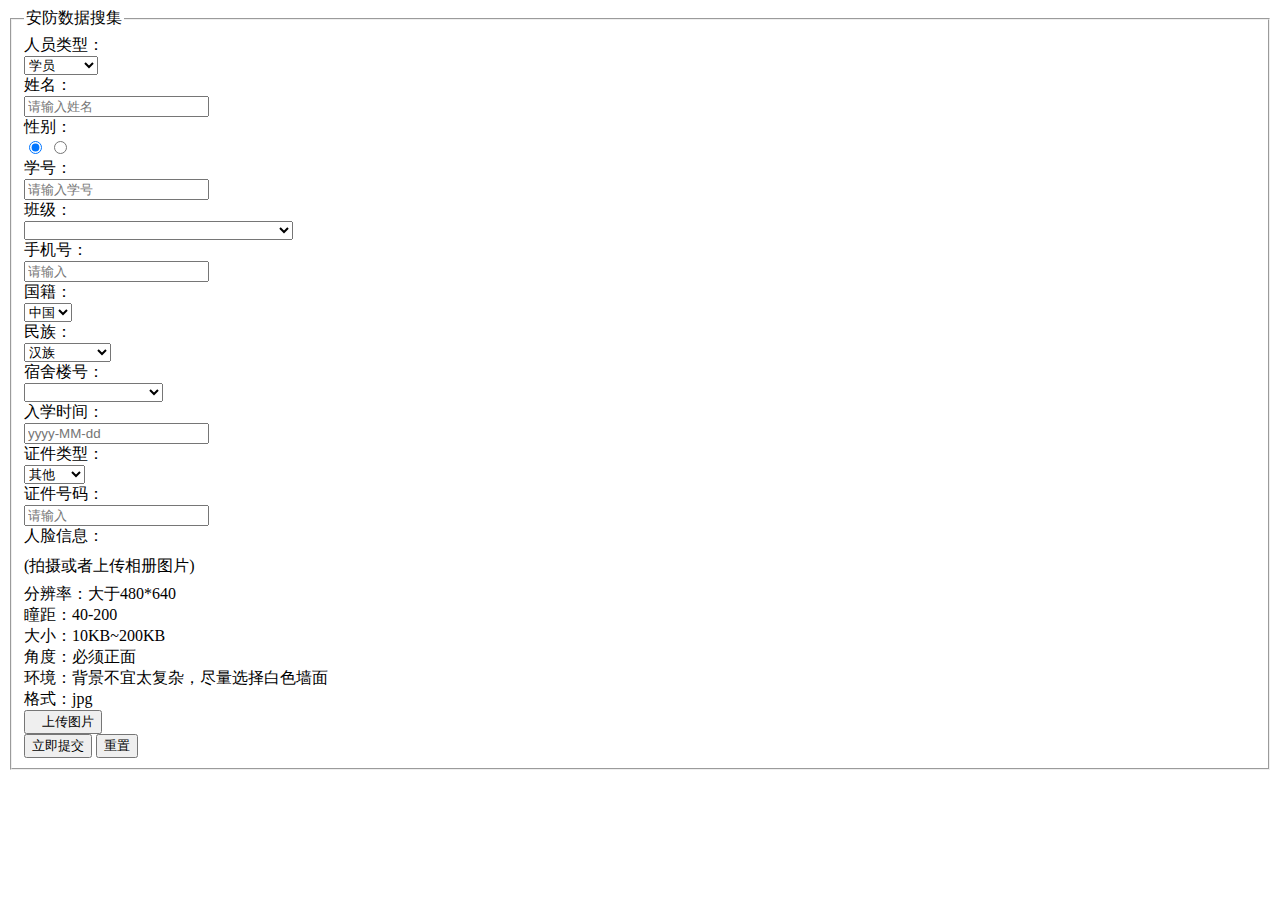
==== src/main/resources/templates/collect.html @ 5ad9f903 "collect function" ====
<!DOCTYPE html>
<html lang="en" xmlns:th="http://www.thymeleaf.org">
<head>
    <meta charset="UTF-8">
    <meta name="renderer" content="webkit">
    <meta http-equiv="X-UA-Compatible" content="IE=edge,chrome=1">
    <meta name="viewport" content="width=device-width,initial-scale=1.0,minimum-scale=1.0,maximum-scale=1.0,user-scalable=no" />
    <title>安防数据搜集</title>
    <link rel="shortcut icon" type="image/x-icon"/>
    <script th:src="@{/mobile/layer.js}"></script>
    <link rel="stylesheet" th:href="@{/mobile/need/layer.css}">
    <link rel="stylesheet" th:href="@{/lib/layui/css/layui.css}">
</head>

<body>
<div class="collect-main">
    <fieldset class="layui-elem-field-front">
        <legend>安防数据搜集</legend>
        <form class="layui-form" action="">
        <div class="layui-form-item">
            <label class="layui-form-label">人员类型：</label>
            <div class="layui-input-block">
                <select name="personType" id="personType" lay-filter="personType">
                    <option value="1">教工</option>
                    <option value="2" selected="">学员</option>
                    <option value="3">流动人员</option>
                    <option value="4">其他人员</option>
                </select>
            </div>
        </div>
        <div class="layui-form-item">
            <label class="layui-form-label">姓名：</label>
            <div class="layui-input-block">
                <input type="text" name="username" lay-verify="username" autocomplete="off" placeholder="请输入姓名" class="layui-input">
            </div>
        </div>
        <div class="layui-form-item">
            <label class="layui-form-label">性别：</label>
            <div class="layui-input-block">
                <input type="radio" name="gender" value="1" title="男" checked="">
                <input type="radio" name="gender" value="2" title="女">
            </div>
        </div>
        <div class="layui-form-item" id="student_no">
            <label class="layui-form-label">学号：</label>
            <div class="layui-input-block">
                <input type="text" name="sno" lay-verify="sno" autocomplete="off" placeholder="请输入学号" class="layui-input">
            </div>
        </div>
        <div class="layui-form-item" id="student_class">
            <label class="layui-form-label">班级：</label>
            <div class="layui-input-block">
                <select name="class" lay-verify="required" lay-search="">
                    <option value=""></option>
                    <option value="民航运输2011101">民航运输 2011101</option>
                    <option value="民航运输2011102">民航运输 2011102</option>
                    <option value="民航运输2011103">民航运输 2011103</option>
                    <option value="民航运输2011104">民航运输 2011104</option>
                    <option value="民航运输2011105">民航运输 2011105</option>
                    <option value="民航运输2011106">民航运输 2011106</option>
                    <option value="民航运输2011107">民航运输 2011107</option>
                    <option value="民航运输2011108">民航运输 2011108</option>
                    <option value="民航运输2011109">民航运输 2011109</option>
                    <option value="航空物流2012101">航空物流 2012101</option>
                    <option value="航空物流2012102">航空物流 2012102</option>
                    <option value="民航运输民航电子商务2013101">民航运输(民航电子商务)2013101</option>
                    <option value="民航运输民航电子商务2013102">民航运输(民航电子商务)2013102</option>
                    <option value="空中乘务2021101">空中乘务 2021101</option>
                    <option value="空中乘务2021102">空中乘务 2021102</option>
                    <option value="空中乘务2021103">空中乘务 2021103</option>
                    <option value="空中乘务2021104">空中乘务 2021104</option>
                    <option value="空中乘务2021105">空中乘务 2021105</option>
                    <option value="空中乘务2021106">空中乘务 2021106</option>
                    <option value="空中乘务2021107">空中乘务 2021107</option>
                    <option value="空中乘务2021108">空中乘务 2021108</option>
                    <option value="空中乘务2021109">空中乘务 2021109</option>
                    <option value="民航空中安全保卫2022101">民航空中安全保卫 2022101</option>
                    <option value="民航空中安全保卫2022102">民航空中安全保卫 2022102</option>
                    <option value="民航空中安全保卫2022103">民航空中安全保卫 2022103</option>
                    <option value="民航空中安全保卫2022104">民航空中安全保卫 2022104</option>
                    <option value="民航空中安全保卫2022105">民航空中安全保卫 2022105</option>
                    <option value="民航安全技术管理2031101">民航安全技术管理 2031101</option>
                    <option value="民航安全技术管理2031102">民航安全技术管理 2031102</option>
                    <option value="民航安全技术管理2031103">民航安全技术管理 2031103</option>
                    <option value="民航安全技术管理2031104">民航安全技术管理 2031104</option>
                    <option value="民航运输航空旅游服务2032101">民航运输(航空旅游服务) 2032101</option>
                    <option value="民航运输航空旅游服务2032101">民航运输(航空旅游服务) 2032101</option>
                    <option value="民航运输航空旅游服务2032102">民航运输(航空旅游服务) 2032102</option>
                    <option value="民航运输航空旅游服务2032102">民航运输(航空旅游服务) 2032102</option>
                    <option value="民航运输航空旅游服务2032103">民航运输(航空旅游服务) 2032103</option>
                    <option value="民航运输航空旅游服务2032103">民航运输(航空旅游服务) 2032103</option>
                    <option value="民航运输航空旅游服务2032104">民航运输(航空旅游服务) 2032104</option>
                    <option value="民航运输航空旅游服务2032104">民航运输(航空旅游服务) 2032104</option>
                    <option value="机场运行民航机场气象观测2033101">机场运行(民航机场气象观测) 2033101</option>
                    <option value="机场运行民航机场气象观测2033102">机场运行(民航机场气象观测) 2033102</option>
                    <option value="机场运行航空港管理2034101">机场运行(航空港管理) 2034101</option>
                    <option value="机场运行航空港管理2034102">机场运行(航空港管理) 2034102</option>
                    <option value="机场运行航空港管理2034103">机场运行(航空港管理) 2034103</option>
                    <option value="机场运行航空港管理2034104">机场运行(航空港管理) 2034104</option>
                    <option value="飞机机电设备维修2041101">飞机机电设备维修 2041101</option>
                    <option value="飞机机电设备维修2041102">飞机机电设备维修 2041102</option>
                    <option value="飞机机电设备维修2041103">飞机机电设备维修 2041103</option>
                    <option value="飞机机电设备维修2041104">飞机机电设备维修 2041104</option>
                    <option value="飞机机电设备维修中外合作办学2041301">飞机机电设备维修(中外合作办学) 2041301</option>
                    <option value="飞机机电设备维修中外合作办学2041302">飞机机电设备维修(中外合作办学) 2041302</option>
                    <option value="飞机机电设备维修中外合作办学2041303">飞机机电设备维修(中外合作办学) 2041303</option>
                    <option value="通用航空器维修直升机维修2042101">通用航空器维修(直升机维修) 2042101</option>
                    <option value="通用航空器维修直升机维修2042102">通用航空器维修(直升机维修) 2042102</option>
                    <option value="飞机结构修理2043101">飞机结构修理 2043101</option>
                    <option value="飞机结构修理2043102">飞机结构修理 2043102</option>
                    <option value="航空地面设备维修2044101">航空地面设备维修 2044101</option>
                    <option value="航空地面设备维修2044102">航空地面设备维修 2044102</option>
                    <option value="飞机电子设备维修2045101">飞机电子设备维修 2045101</option>
                    <option value="飞机电子设备维修2045102">飞机电子设备维修 2045102</option>
                    <option value="飞行器制造技术2051101">飞行器制造技术 2051101</option>
                    <option value="飞行器制造技术2051102">飞行器制造技术 2051102</option>
                    <option value="飞行器制造技术2051103">飞行器制造技术 2051103</option>
                    <option value="飞行器制造技术2051104">飞行器制造技术 2051104</option>
                    <option value="飞行器制造技术通航飞机制造2052101">飞行器制造技术(通航飞机制造) 2052101</option>
                    <option value="机场运行航空器机坪管制2053101">机场运行(航空器机坪管制) 2053101</option>
                    <option value="民航运输中高职贯通2011201">民航运输(中高职贯通) 2011201</option>
                    <option value="民航运输中高职贯通2011202">民航运输(中高职贯通) 2011202</option>
                    <option value="民航运输中高职贯通2011203">民航运输(中高职贯通) 2011203</option>
                    <option value="航空物流中高职贯通2012201">航空物流(中高职贯通) 2012201</option>
                    <option value="航空物流中高职贯通2012202">航空物流(中高职贯通) 2012202</option>
                    <option value="航空物流中高职贯通2012203">航空物流(中高职贯通) 2012203</option>
                    <option value="空中乘务中高职贯通2021201">空中乘务(中高职贯通) 2021201</option>
                    <option value="空中乘务中高职贯通2021202">空中乘务(中高职贯通) 2021202</option>
                    <option value="空中乘务中高职贯通2021203">空中乘务(中高职贯通) 2021203</option>
                    <option value="民航安全技术管理中高职贯通2031201">民航安全技术管理(中高职贯通) 2031201</option>
                    <option value="民航安全技术管理中高职贯通2031202">民航安全技术管理(中高职贯通) 2031202</option>
                    <option value="飞机机电设备维修中高职贯通2041201">飞机机电设备维修(中高职贯通) 2041201</option>
                    <option value="飞机机电设备维修中高职贯通2041202">飞机机电设备维修(中高职贯通) 2041202</option>
                    <option value="航空地面设备维修中高职贯通2044201">航空地面设备维修(中高职贯通) 2044201</option>
                    <option value="飞机电子设备维修中高职贯通2045201">飞机电子设备维修(中高职贯通) 2045201</option>
                </select>
            </div>
        </div>
        <div class="layui-form-item" id="dept" style="display:none">
            <label class="layui-form-label">部门：</label>
            <div class="layui-input-block">
                <select name="department" lay-verify="required" lay-search="">
                    <option value=""></option>
                    <option value="109">基础部</option>
                    <option value="128">图文信息中心</option>
                    <option value="111">上海外航服务公司</option>
                    <option value="106100">启武服务公司</option>
                    <option value="117">上海智尊影视</option>
                    <option value="112">飞航工贸有限公司</option>
                    <option value="114">西岸集团</option>
                    <option value="122104">上海真光旅行社</option>
                    <option value="108">民航工程系</option>
                    <option value="120">人事处</option>
                    <option value="121">党委办公室</option>
                    <option value="126">航空维修系</option>
                    <option value="122106">东吴物业</option>
                    <option value="122103">上房物业</option>
                    <option value="122102">沪杰保安公司</option>
                    <option value="122109">华龙物业</option>
                    <option value="100">校领导</option>
                    <option value="125">空港管理系</option>
                    <option value="103">计划财务处</option>
                    <option value="104">市场部</option>
                    <option value="106">学生工作处</option>
                    <option value="107">民航经济管理系</option>
                    <option value="122">后勤保卫处</option>
                    <option value="116">万里安飞行服务公司</option>
                    <option value="123100">福络特保安</option>
                    <option value="122105">生活园区管理处</option>
                    <option value="105">教务处</option>
                    <option value="110">总务处</option>
                    <option value="127">航空制造系</option>
                    <option value="122107">景安消防</option>
                    <option value="101">党群工作部</option>
                    <option value="102">办公室</option>
                    <option value="122100">上海为强物业管理有限公司</option>
                    <option value="115">继续教育部</option>
                    <option value="118">中航物业</option>
                    <option value="119">春秋教育培训中心</option>
                    <option value="122108">心意科技</option>
                    <option value="123">航空乘务系</option>
                    <option value="124">航空运输系</option>
                    <option value="113">工程建设监理公司</option>
                </select>
            </div>
        </div>
        <div class="layui-form-item">
            <label class="layui-form-label">手机号：</label>
            <div class="layui-input-block">
                <input type="text" name="mobile" placeholder="请输入" autocomplete="off" class="layui-input">
            </div>
        </div>
        <div class="layui-form-item">
            <label class="layui-form-label">国籍：</label>
            <div class="layui-input-block">
                <select name="personType" lay-filter="aihao">
                    <option value="CN" selected="">中国</option>
                    <option value="FN">外国</option>
                </select>
            </div>
        </div>
        <div class="layui-form-item">
            <label class="layui-form-label">民族：</label>
            <div class="layui-input-block">
                <select name="ethnic" lay-filter="aihao">
                    <option value="1" selected="">汉族</option>
                    <option value="2">蒙古族</option>
                    <option value="3">回族</option>
                    <option value="4">藏族</option>
                    <option value="5">维吾尔族</option>
                    <option value="6">苗族</option>
                    <option value="7">彝族</option>
                    <option value="8">壮族</option>
                    <option value="9">布依族</option>
                    <option value="10">朝鲜族</option>
                    <option value="11">满族</option>
                    <option value="12">侗族</option>
                    <option value="13">瑶族</option>
                    <option value="14">白族</option>
                    <option value="15">土家族</option>
                    <option value="16">哈尼族</option>
                    <option value="17">哈萨克族</option>
                    <option value="18">傣族</option>
                    <option value="19">黎族</option>
                    <option value="20">傈僳族</option>
                    <option value="21">佤族</option>
                    <option value="22">畲族</option>
                    <option value="23">高山族</option>
                    <option value="24">拉祜族</option>
                    <option value="25">水族</option>
                    <option value="26">东乡族</option>
                    <option value="27">纳西族</option>
                    <option value="28">景颇族</option>
                    <option value="29">柯尔克孜族</option>
                    <option value="30">土族</option>
                    <option value="31">达斡尔族</option>
                    <option value="32">仫佬族</option>
                    <option value="33">羌族</option>
                    <option value="34">布朗族</option>
                    <option value="35">撒拉族</option>
                    <option value="36">毛难族</option>
                    <option value="37">仡佬族</option>
                    <option value="38">锡伯族</option>
                    <option value="39">阿昌族</option>
                    <option value="40">普米族</option>
                    <option value="41">塔吉克族</option>
                    <option value="42">怒族</option>
                    <option value="43">乌孜别克族</option>
                    <option value="44">俄罗斯族</option>
                    <option value="45">鄂温克族</option>
                    <option value="46">崩龙族</option>
                    <option value="47">保安族</option>
                    <option value="48">裕固族</option>
                    <option value="49">京族</option>
                    <option value="50">塔塔尔族</option>
                    <option value="51">独龙族</option>
                    <option value="52">鄂伦春族</option>
                    <option value="53">赫哲族</option>
                    <option value="54">门巴族</option>
                    <option value="55">珞巴族</option>
                    <option value="56">基诺族</option>
                    <option value="97">其他</option>
                </select>
            </div>
        </div>
        <div class="layui-form-item">
            <label class="layui-form-label">宿舍楼号：</label>
            <div class="layui-input-block">
                <select name="ethnic" lay-filter="aihao">
                    <option value=""></option>
                    <option value="PD1-38">浦东1号宿舍(38幢)</option>
                    <option value="PD1-38">浦东1号宿舍(38幢)</option>
                    <option value="PD2-37">浦东2号宿舍(37幢)</option>
                    <option value="PD3-36">浦东3号宿舍(36幢)</option>
                    <option value="PD3-36">浦东3号宿舍(36幢)</option>
                    <option value="PD4-35">浦东4号宿舍(35幢)</option>
                    <option value="PD5-34">浦东5号宿舍(34幢)</option>
                    <option value="PD5-34">浦东5号宿舍(34幢)</option>
                    <option value="PD6-33">浦东6号宿舍(33幢)</option>
                    <option value="PD7-32">浦东7号宿舍(32幢)</option>
                    <option value="PD7-32">浦东7号宿舍(32幢)</option>
                    <option value="PD8-31">浦东8号宿舍(31幢)</option>
                    <option value="PD9-30">浦东9号宿舍(30幢)</option>
                    <option value="PD9-30">浦东9号宿舍(30幢)</option>
                    <option value="PD10-29">浦东10号宿舍(29幢)</option>
                    <option value="PD11-27">浦东11号宿舍(27幢)</option>
                    <option value="PD11-27">浦东11号宿舍(27幢)</option>
                    <option value="PD12-26">浦东12号宿舍(26幢)</option>
                    <option value="PD12-26">浦东12号宿舍(26幢)</option>
                    <option value="PD13-25">浦东13号宿舍(25幢)</option>
                    <option value="PD13-25">浦东13号宿舍(25幢)</option>
                    <option value="PD14-24">浦东14号宿舍(24幢)</option>
                    <option value="PD14-24">浦东14号宿舍(24幢)</option>
                    <option value="PD15-23">浦东15号宿舍(23幢)</option>
                </select>
            </div>
        </div>
        <div class="layui-form-item">
            <label class="layui-form-label">入学时间：</label>
            <div class="layui-input-block">
                <input type="text" name="start_date" id="start_date" lay-verify="date" placeholder="yyyy-MM-dd" autocomplete="off" class="layui-input">
            </div>
        </div>
        <div class="layui-form-item">
            <label class="layui-form-label">证件类型：</label>
            <div class="layui-input-block">
                <select name="id_type" lay-filter="idType">
                    <option value="111" selected="">身份证</option>
                    <option value="414" selected="">护照</option>
                    <option value="113" selected="">户口簿</option>
                    <option value="335" selected="">驾驶证</option>
                    <option value="131" selected="">工作证</option>
                    <option value="133" selected="">学生证</option>
                    <option value="114" selected="">军官证</option>
                    <option value="990" selected="">其他</option>
                </select>
            </div>
        </div>
        <div class="layui-form-item">
            <label class="layui-form-label">证件号码：</label>
            <div class="layui-input-block">
                <input type="text" name="idno" placeholder="请输入" autocomplete="off" class="layui-input">
            </div>
        </div>
        <div class="layui-form-item">
            <label class="layui-form-label">人脸信息：</label>
            <div class="layui-input-block" style="line-height: 37px;font-weight: 200">
                (拍摄或者上传相册图片)
            </div>
        </div>
        <div class="layui-form-item">
            <div class="photo-standard">
                分辨率：大于480*640<br/>
                瞳距：40-200<br/>
                大小：10KB~200KB<br/>
                角度：必须正面<br/>
                环境：背景不宜太复杂，尽量选择白色墙面<br/>
                格式：jpg<br/>
            </div>
            <div class="photo-upload">
                <button type="button" class="layui-btn" id="photo">
                    <i class="layui-icon">&#xe67c;</i>上传图片
                </button>
            </div>
        </div>
        <!--<div class="layui-form-item layui-form-text">
          <label class="layui-form-label">编辑器</label>
          <div class="layui-input-block">
            <textarea class="layui-textarea layui-hide" name="content" lay-verify="content" id="LAY_demo_editor"></textarea>
          </div>
        </div>-->
        <div class="collect-buttons">
            <div class="layui-input-block">
                <button type="submit" class="layui-btn" lay-submit="" lay-filter="demo1">立即提交</button>
                <button type="reset" class="layui-btn layui-btn-primary">重置</button>
            </div>
        </div>
    </form>
    </fieldset>
</div>
<script th:src="@{/lib/jquery/jquery.min.js}"></script>
<script th:src="@{/lib/layui/layui.js}"></script>
<script th:src="@{/js/common.js}"></script>
<script>
    layui.use(['form', 'layedit', 'laydate','upload'], function(){
        var form = layui.form
            ,layer = layui.layer
            ,layedit = layui.layedit
            ,laydate = layui.laydate
            ,upload = layui.upload;
        //日期
        laydate.render({
            elem: '#start_date'
        });
        laydate.render({
            elem: '#date1'
        });
        //执行实例
        var uploadInst = upload.render({
            elem: '#photo' //绑定元素
            ,url: '/upload/' //上传接口
            ,done: function(res){
                //上传完毕回调
            }
            ,error: function(){
                //请求异常回调
            }
        });
        //创建一个编辑器
        var editIndex = layedit.build('LAY_demo_editor');

        //自定义验证规则
        form.verify({
            title: function(value){
                if(value.length < 5){
                    return '标题至少得5个字符啊';
                }
            }
            ,pass: [
                /^[\S]{6,12}$/
                ,'密码必须6到12位，且不能出现空格'
            ]
            ,content: function(value){
                layedit.sync(editIndex);
            }
        });

        //监听指定开关
        form.on('switch(switchTest)', function(data){
            layer.msg('开关checked：'+ (this.checked ? 'true' : 'false'), {
                offset: '6px'
            });
            layer.tips('温馨提示：请注意开关状态的文字可以随意定义，而不仅仅是ON|OFF', data.othis)
        });

        //监听提交
        form.on('submit(demo1)', function(data){
            layer.alert(JSON.stringify(data.field), {
                title: '最终的提交信息'
            })
            return false;
        });
        form.on('select(personType)', function(data) {
            var val = data.value;
            if(val === "2"){
                $('#dept').hide();
                $('#student_no').show();
                $('#student_class').show();
            }else{
                $('#dept').show();
                $('#student_no').hide();
                $('#student_class').hide();
            }

        });

        //表单赋值
        layui.$('#LAY-component-form-setval').on('click', function(){
            form.val('example', {
                "username": "贤心" // "name": "value"
                ,"password": "123456"
                ,"interest": 1
                ,"like[write]": true //复选框选中状态
                ,"close": true //开关状态
                ,"sex": "女"
                ,"desc": "我爱 layui"
            });
        });


        //表单取值
        layui.$('#LAY-component-form-getval').on('click', function(){
            var data = form.val('example');
            alert(JSON.stringify(data));
        });

    });
</script>

<script type="text/javascript">

</script>
</body>
</html>
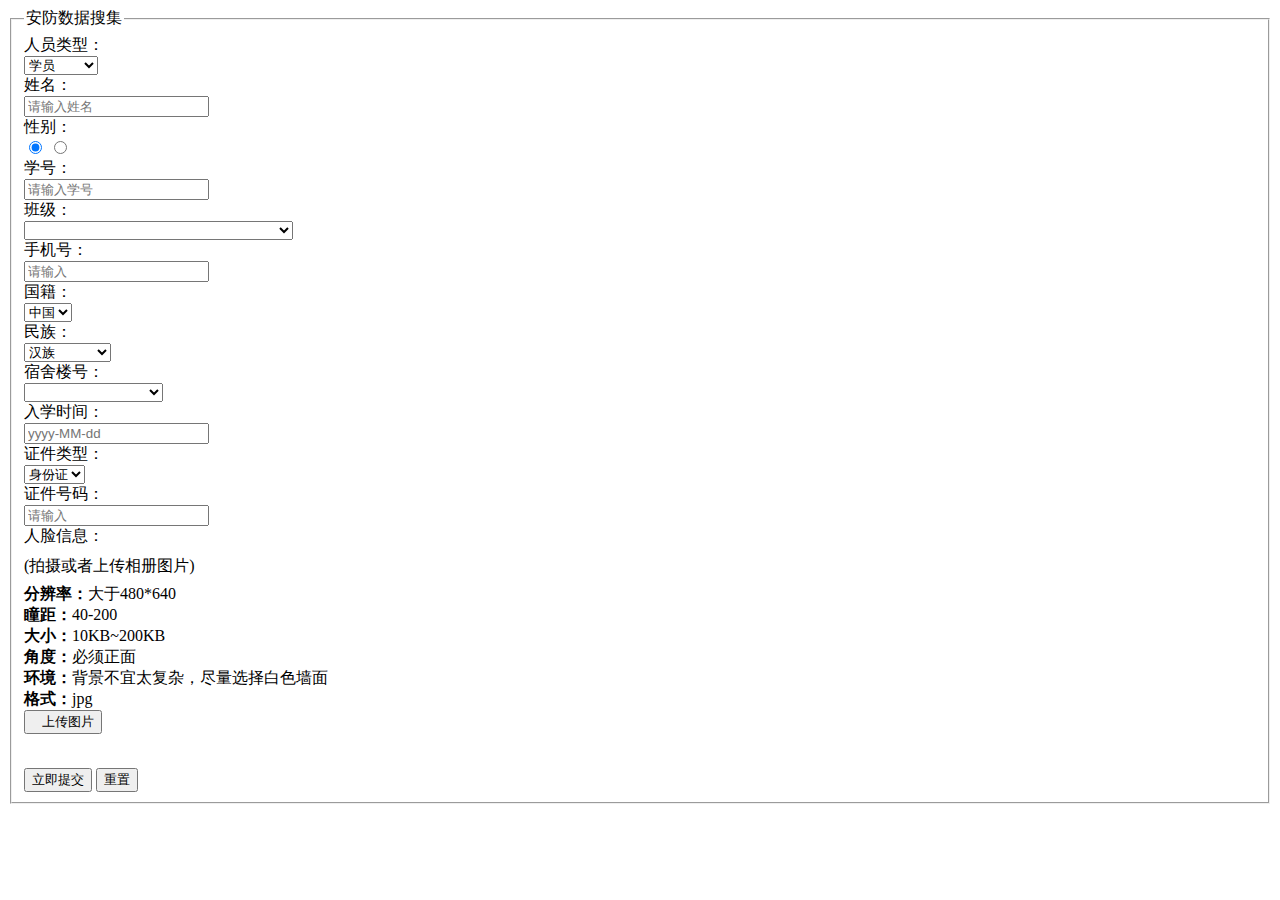
==== commit 4e4eeba4: "milestone:face collection first step is successful!" ====
--- a/src/main/resources/templates/collect.html
+++ b/src/main/resources/templates/collect.html
@@ -16,11 +16,11 @@
 <div class="collect-main">
     <fieldset class="layui-elem-field-front">
         <legend>安防数据搜集</legend>
-        <form class="layui-form" action="">
+        <form class="layui-form">
         <div class="layui-form-item">
             <label class="layui-form-label">人员类型：</label>
             <div class="layui-input-block">
-                <select name="personType" id="personType" lay-filter="personType">
+                <select name="personType" lay-filter="personType" id="personType" lay-verify="required" lay-reqtext="人员类型是必填项">
                     <option value="1">教工</option>
                     <option value="2" selected="">学员</option>
                     <option value="3">流动人员</option>
@@ -31,7 +31,7 @@
         <div class="layui-form-item">
             <label class="layui-form-label">姓名：</label>
             <div class="layui-input-block">
-                <input type="text" name="username" lay-verify="username" autocomplete="off" placeholder="请输入姓名" class="layui-input">
+                <input type="text" name="username" autocomplete="off" placeholder="请输入姓名" lay-verify="required" lay-reqtext="姓名是必填项" class="layui-input">
             </div>
         </div>
         <div class="layui-form-item">
@@ -50,7 +50,7 @@
         <div class="layui-form-item" id="student_class">
             <label class="layui-form-label">班级：</label>
             <div class="layui-input-block">
-                <select name="class" lay-verify="required" lay-search="">
+                <select name="classes" lay-verify="classes" lay-search="">
                     <option value=""></option>
                     <option value="民航运输2011101">民航运输 2011101</option>
                     <option value="民航运输2011102">民航运输 2011102</option>
@@ -139,7 +139,7 @@
         <div class="layui-form-item" id="dept" style="display:none">
             <label class="layui-form-label">部门：</label>
             <div class="layui-input-block">
-                <select name="department" lay-verify="required" lay-search="">
+                <select name="department" lay-verify="department" lay-search="">
                     <option value=""></option>
                     <option value="109">基础部</option>
                     <option value="128">图文信息中心</option>
@@ -193,7 +193,7 @@
         <div class="layui-form-item">
             <label class="layui-form-label">国籍：</label>
             <div class="layui-input-block">
-                <select name="personType" lay-filter="aihao">
+                <select name="country" lay-filter="country">
                     <option value="CN" selected="">中国</option>
                     <option value="FN">外国</option>
                 </select>
@@ -202,7 +202,7 @@
         <div class="layui-form-item">
             <label class="layui-form-label">民族：</label>
             <div class="layui-input-block">
-                <select name="ethnic" lay-filter="aihao">
+                <select name="ethnic" lay-filter="ethnic">
                     <option value="1" selected="">汉族</option>
                     <option value="2">蒙古族</option>
                     <option value="3">回族</option>
@@ -266,7 +266,7 @@
         <div class="layui-form-item">
             <label class="layui-form-label">宿舍楼号：</label>
             <div class="layui-input-block">
-                <select name="ethnic" lay-filter="aihao">
+                <select name="dorm" lay-filter="dorm">
                     <option value=""></option>
                     <option value="PD1-38">浦东1号宿舍(38幢)</option>
                     <option value="PD1-38">浦东1号宿舍(38幢)</option>
@@ -298,28 +298,28 @@
         <div class="layui-form-item">
             <label class="layui-form-label">入学时间：</label>
             <div class="layui-input-block">
-                <input type="text" name="start_date" id="start_date" lay-verify="date" placeholder="yyyy-MM-dd" autocomplete="off" class="layui-input">
+                <input type="text" name="startDate" id="startDate" lay-verify="date" placeholder="yyyy-MM-dd" autocomplete="off" class="layui-input">
             </div>
         </div>
         <div class="layui-form-item">
             <label class="layui-form-label">证件类型：</label>
             <div class="layui-input-block">
-                <select name="id_type" lay-filter="idType">
+                <select name="idType" lay-verify="required" lay-reqtext="证件类型是必填项">
                     <option value="111" selected="">身份证</option>
-                    <option value="414" selected="">护照</option>
-                    <option value="113" selected="">户口簿</option>
-                    <option value="335" selected="">驾驶证</option>
-                    <option value="131" selected="">工作证</option>
-                    <option value="133" selected="">学生证</option>
-                    <option value="114" selected="">军官证</option>
-                    <option value="990" selected="">其他</option>
+                    <option value="414">护照</option>
+                    <option value="113">户口簿</option>
+                    <option value="335">驾驶证</option>
+                    <option value="131">工作证</option>
+                    <option value="133">学生证</option>
+                    <option value="114">军官证</option>
+                    <option value="990">其他</option>
                 </select>
             </div>
         </div>
         <div class="layui-form-item">
             <label class="layui-form-label">证件号码：</label>
             <div class="layui-input-block">
-                <input type="text" name="idno" placeholder="请输入" autocomplete="off" class="layui-input">
+                <input type="text" name="idNo" placeholder="请输入" autocomplete="off" class="layui-input" lay-verify="required" lay-reqtext="证件号码是必填项">
             </div>
         </div>
         <div class="layui-form-item">
@@ -330,28 +330,27 @@
         </div>
         <div class="layui-form-item">
             <div class="photo-standard">
-                分辨率：大于480*640<br/>
-                瞳距：40-200<br/>
-                大小：10KB~200KB<br/>
-                角度：必须正面<br/>
-                环境：背景不宜太复杂，尽量选择白色墙面<br/>
-                格式：jpg<br/>
+                <b>分辨率：</b>大于480*640<br/>
+                <b>瞳距：</b>40-200<br/>
+                <b>大小：</b>10KB~200KB<br/>
+                <b>角度：</b>必须正面<br/>
+                <b>环境：</b>背景不宜太复杂，尽量选择白色墙面<br/>
+                <b>格式：</b>jpg<br/>
             </div>
             <div class="photo-upload">
-                <button type="button" class="layui-btn" id="photo">
+                <button type="button" class="layui-btn" id="file">
                     <i class="layui-icon">&#xe67c;</i>上传图片
                 </button>
-            </div>
-        </div>
-        <!--<div class="layui-form-item layui-form-text">
-          <label class="layui-form-label">编辑器</label>
-          <div class="layui-input-block">
-            <textarea class="layui-textarea layui-hide" name="content" lay-verify="content" id="LAY_demo_editor"></textarea>
-          </div>
-        </div>-->
+                <input type="hidden" name="photo" id="photo" lay-verify="required"  lay-reqtext="符合要求的人脸图片需要上传">
+                <div class="layui-upload-list">
+                    <img class="layui-upload-img" id="demo1">
+                    <p id="demoText"></p>
+                </div>
+            </div>
+        </div>
         <div class="collect-buttons">
             <div class="layui-input-block">
-                <button type="submit" class="layui-btn" lay-submit="" lay-filter="demo1">立即提交</button>
+                <button type="submit" lay-submit lay-filter="sub" class="layui-btn layui-btn-blue">立即提交</button>
                 <button type="reset" class="layui-btn layui-btn-primary">重置</button>
             </div>
         </div>
@@ -370,20 +369,53 @@
             ,upload = layui.upload;
         //日期
         laydate.render({
-            elem: '#start_date'
-        });
-        laydate.render({
-            elem: '#date1'
-        });
-        //执行实例
+            elem: '#startDate'
+        });
+        //普通图片上传
         var uploadInst = upload.render({
-            elem: '#photo' //绑定元素
-            ,url: '/upload/' //上传接口
+            elem: '#file'
+            ,url: '/collect/upload' //改成您自己的上传接口
+            ,size: 2*1024*1024
+            ,before: function(obj){
+                //预读本地文件示例，不支持ie8
+                obj.preview(function(index, file, result){
+                    var name = file["name"];
+                    var index = name.lastIndexOf(".")+1;
+                    var fileType = name.substring(index,name.length);
+                    var acceptFileTypes = /^jpeg|JPG|jpg|JPEG$/i;
+                    if(!acceptFileTypes.test(fileType)){
+                        return layer.msg('不支持该图片格式');
+                    }
+                    // var fileSize = file["size"];
+                    // if(fileSize<10*1024 ||fileSize>200*1024){
+                    //     return layer.msg('图片大小要求在10K到200K之间');
+                    // }
+                    $('#demo1').attr('src', result); //图片链接（base64）、
+                    $('#photo').attr('value',result.split(",")[1]);
+                });
+            }
             ,done: function(res){
-                //上传完毕回调
+                //如果上传失败
+                if(res.code > 0){
+                    return layer.msg('上传失败');
+                }else{
+                    if(!res.data.checkResult){
+                        $('#photo').attr('value','');
+                        return layer.msg('人脸图片审核不通过，请重新按照要求上人脸图片！');
+                    }else{
+                        $('#photo').attr('value',res.photo);
+                        return layer.msg('恭喜您，人脸审核通过，您可以继续提交！');
+                    }
+                }
+                //上传成功
             }
             ,error: function(){
-                //请求异常回调
+                //演示失败状态，并实现重传
+                var demoText = $('#demoText');
+                demoText.html('<span style="color: #FF5722;">上传失败</span> <a class="layui-btn layui-btn-xs demo-reload">重试</a>');
+                demoText.find('.demo-reload').on('click', function(){
+                    uploadInst.upload();
+                });
             }
         });
         //创建一个编辑器
@@ -413,13 +445,17 @@
             layer.tips('温馨提示：请注意开关状态的文字可以随意定义，而不仅仅是ON|OFF', data.othis)
         });
 
-        //监听提交
-        form.on('submit(demo1)', function(data){
-            layer.alert(JSON.stringify(data.field), {
-                title: '最终的提交信息'
-            })
+        //添加表单监听事件,提交采集信息
+        form.on('submit(sub)', function (data) {
+            $.post('/collect/add', data.field, function (result) {
+                handlerResult(result, collectDone);
+            });
+            //防止页面跳转
             return false;
         });
+        function collectDone(data) {
+            layer.msg("采集成功!", {icon: 6});
+        }
         form.on('select(personType)', function(data) {
             var val = data.value;
             if(val === "2"){
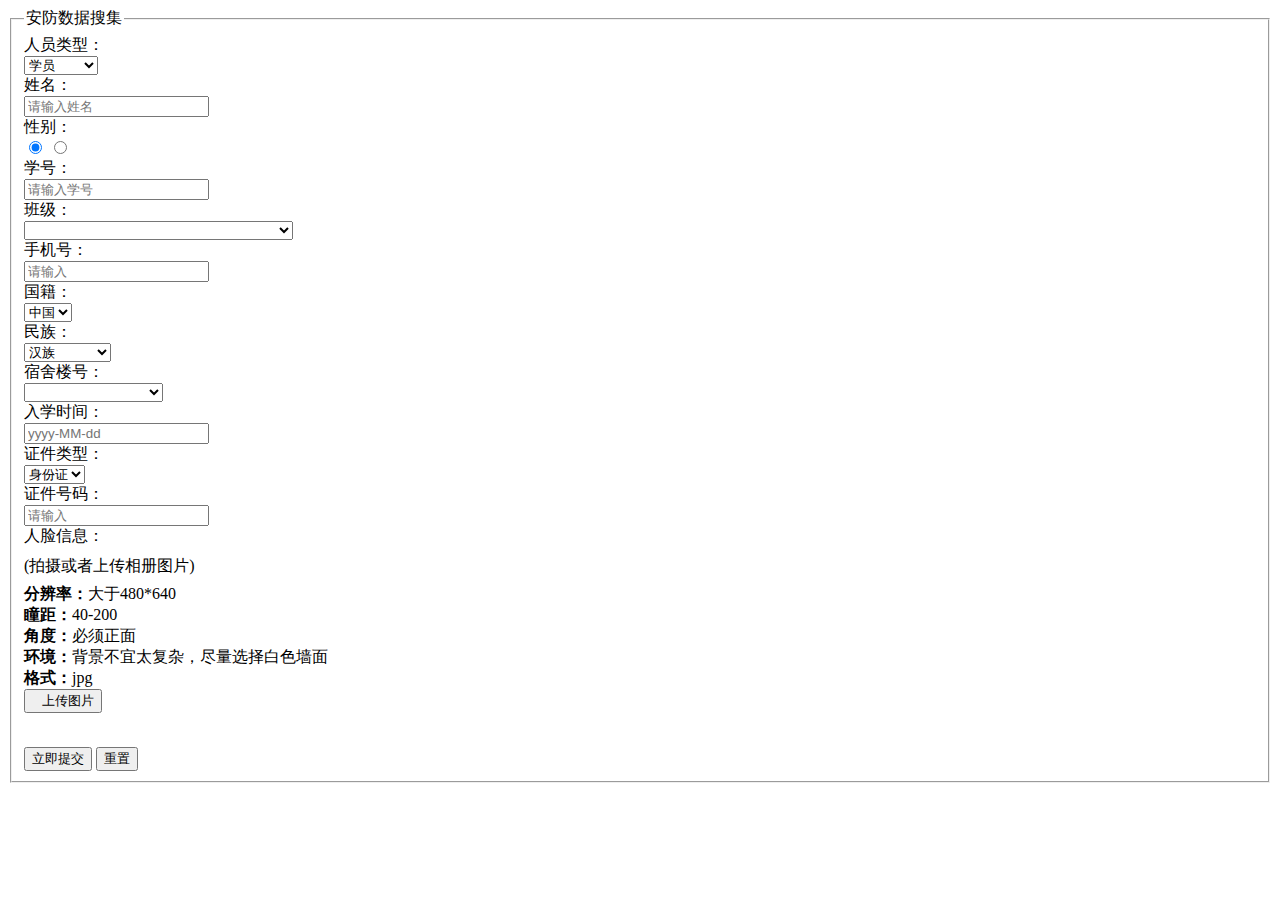
==== commit 7ca647e8: "upload the pudong server" ====
--- a/src/main/resources/templates/collect.html
+++ b/src/main/resources/templates/collect.html
@@ -319,7 +319,7 @@
         <div class="layui-form-item">
             <label class="layui-form-label">证件号码：</label>
             <div class="layui-input-block">
-                <input type="text" name="idNo" placeholder="请输入" autocomplete="off" class="layui-input" lay-verify="required" lay-reqtext="证件号码是必填项">
+                <input type="text" name="idNo" placeholder="请输入" autocomplete="off" class="layui-input" lay-verify="required|identity" lay-reqtext="证件号码是必填项">
             </div>
         </div>
         <div class="layui-form-item">
@@ -332,7 +332,6 @@
             <div class="photo-standard">
                 <b>分辨率：</b>大于480*640<br/>
                 <b>瞳距：</b>40-200<br/>
-                <b>大小：</b>10KB~200KB<br/>
                 <b>角度：</b>必须正面<br/>
                 <b>环境：</b>背景不宜太复杂，尽量选择白色墙面<br/>
                 <b>格式：</b>jpg<br/>
@@ -342,6 +341,7 @@
                     <i class="layui-icon">&#xe67c;</i>上传图片
                 </button>
                 <input type="hidden" name="photo" id="photo" lay-verify="required"  lay-reqtext="符合要求的人脸图片需要上传">
+                <input type="hidden" name="photoScore" id="photoScore">
                 <div class="layui-upload-list">
                     <img class="layui-upload-img" id="demo1">
                     <p id="demoText"></p>
@@ -350,7 +350,7 @@
         </div>
         <div class="collect-buttons">
             <div class="layui-input-block">
-                <button type="submit" lay-submit lay-filter="sub" class="layui-btn layui-btn-blue">立即提交</button>
+                <button type="submit" lay-submit lay-filter="sub" id="sub" class="layui-btn layui-btn-blue">立即提交</button>
                 <button type="reset" class="layui-btn layui-btn-primary">重置</button>
             </div>
         </div>
@@ -361,6 +361,11 @@
 <script th:src="@{/lib/layui/layui.js}"></script>
 <script th:src="@{/js/common.js}"></script>
 <script>
+    var needRefresh = sessionStorage.getItem("need-refresh");
+    if(needRefresh){
+        sessionStorage.removeItem("need-refresh");
+        location.reload();
+    }
     layui.use(['form', 'layedit', 'laydate','upload'], function(){
         var form = layui.form
             ,layer = layui.layer
@@ -386,12 +391,10 @@
                     if(!acceptFileTypes.test(fileType)){
                         return layer.msg('不支持该图片格式');
                     }
-                    // var fileSize = file["size"];
-                    // if(fileSize<10*1024 ||fileSize>200*1024){
-                    //     return layer.msg('图片大小要求在10K到200K之间');
-                    // }
-                    $('#demo1').attr('src', result); //图片链接（base64）、
-                    $('#photo').attr('value',result.split(",")[1]);
+
+                    $('#demo1').attr('src', result); //图片链接（base64）
+                    // $('#photo').attr('value',result.split(",")[1]);
+                    $('#sub').attr('disabled','disabled');
                 });
             }
             ,done: function(res){
@@ -403,7 +406,9 @@
                         $('#photo').attr('value','');
                         return layer.msg('人脸图片审核不通过，请重新按照要求上人脸图片！');
                     }else{
-                        $('#photo').attr('value',res.photo);
+                        $('#photo').attr('value',res.photodata);
+                        $('#photoScore').attr('value',res.data.faceScore);
+                        $('#sub').removeAttr('disabled');
                         return layer.msg('恭喜您，人脸审核通过，您可以继续提交！');
                     }
                 }
@@ -454,7 +459,8 @@
             return false;
         });
         function collectDone(data) {
-            layer.msg("采集成功!", {icon: 6});
+            window.location.href = "/collectSuccess";
+            //layer.msg("采集成功!", {icon: 6});
         }
         form.on('select(personType)', function(data) {
             var val = data.value;
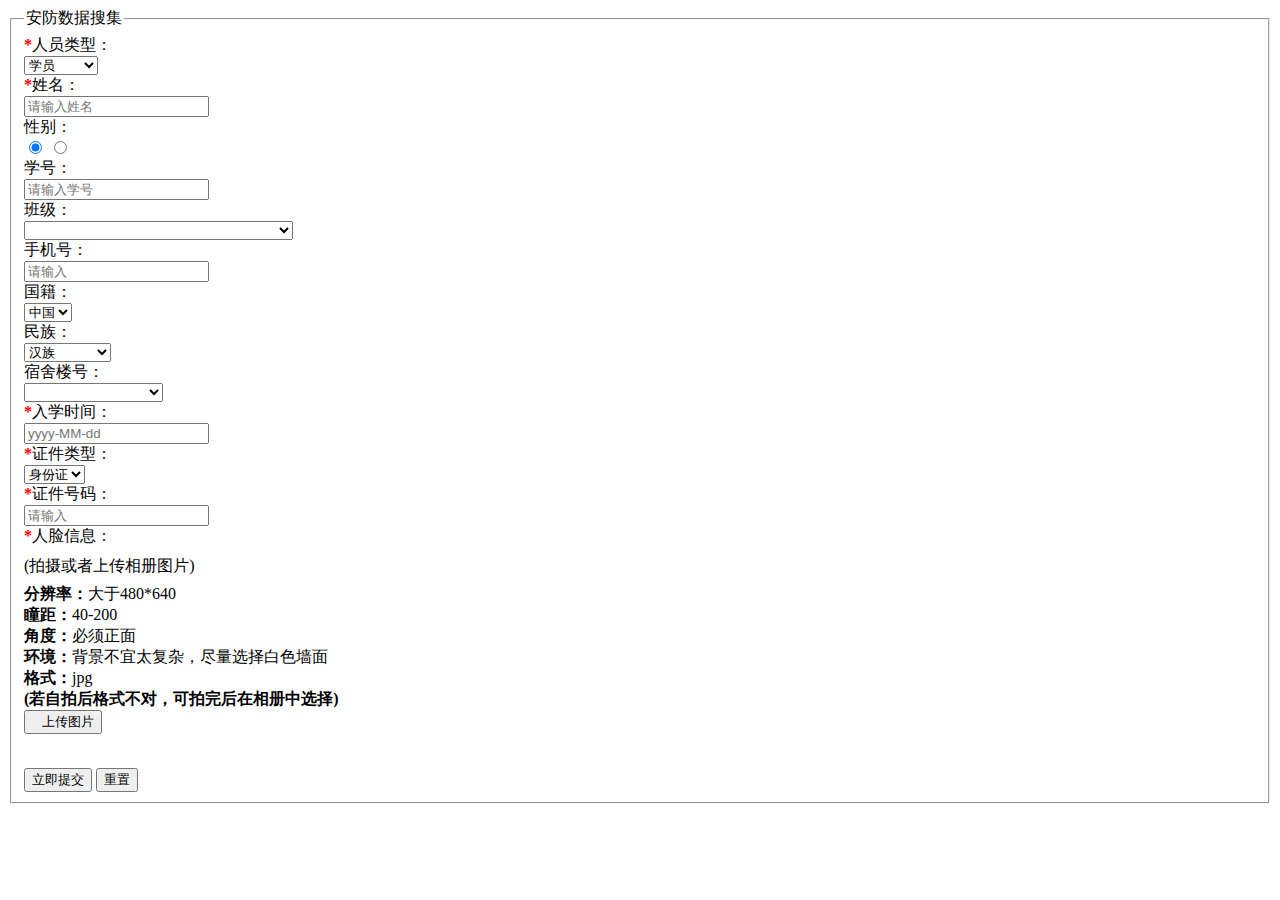
==== commit e59ccf4b: "1.solve the problem of cannot opening the camera when click the upload button. 2.solve the problem t" ====
--- a/src/main/resources/templates/collect.html
+++ b/src/main/resources/templates/collect.html
@@ -1,5 +1,5 @@
 <!DOCTYPE html>
-<html lang="en" xmlns:th="http://www.thymeleaf.org">
+<html lang="en" xmlns:th="http://www.thymeleaf.org" xmlns="http://www.w3.org/1999/html">
 <head>
     <meta charset="UTF-8">
     <meta name="renderer" content="webkit">
@@ -18,7 +18,7 @@
         <legend>安防数据搜集</legend>
         <form class="layui-form">
         <div class="layui-form-item">
-            <label class="layui-form-label">人员类型：</label>
+            <label class="layui-form-label"><span style="color: red;font-weight: bold">*</span>人员类型：</label>
             <div class="layui-input-block">
                 <select name="personType" lay-filter="personType" id="personType" lay-verify="required" lay-reqtext="人员类型是必填项">
                     <option value="1">教工</option>
@@ -29,7 +29,7 @@
             </div>
         </div>
         <div class="layui-form-item">
-            <label class="layui-form-label">姓名：</label>
+            <label class="layui-form-label"><span style="color: red;font-weight: bold">*</span>姓名：</label>
             <div class="layui-input-block">
                 <input type="text" name="username" autocomplete="off" placeholder="请输入姓名" lay-verify="required" lay-reqtext="姓名是必填项" class="layui-input">
             </div>
@@ -296,13 +296,13 @@
             </div>
         </div>
         <div class="layui-form-item">
-            <label class="layui-form-label">入学时间：</label>
+            <label class="layui-form-label"><span style="color: red;font-weight: bold">*</span>入学时间：</label>
             <div class="layui-input-block">
                 <input type="text" name="startDate" id="startDate" lay-verify="date" placeholder="yyyy-MM-dd" autocomplete="off" class="layui-input">
             </div>
         </div>
         <div class="layui-form-item">
-            <label class="layui-form-label">证件类型：</label>
+            <label class="layui-form-label"><span style="color: red;font-weight: bold">*</span>证件类型：</label>
             <div class="layui-input-block">
                 <select name="idType" lay-verify="required" lay-reqtext="证件类型是必填项">
                     <option value="111" selected="">身份证</option>
@@ -317,13 +317,13 @@
             </div>
         </div>
         <div class="layui-form-item">
-            <label class="layui-form-label">证件号码：</label>
+            <label class="layui-form-label"><span style="color: red;font-weight: bold">*</span>证件号码：</label>
             <div class="layui-input-block">
                 <input type="text" name="idNo" placeholder="请输入" autocomplete="off" class="layui-input" lay-verify="required|identity" lay-reqtext="证件号码是必填项">
             </div>
         </div>
         <div class="layui-form-item">
-            <label class="layui-form-label">人脸信息：</label>
+            <label class="layui-form-label"><span style="color: red;font-weight: bold">*</span>人脸信息：</label>
             <div class="layui-input-block" style="line-height: 37px;font-weight: 200">
                 (拍摄或者上传相册图片)
             </div>
@@ -335,6 +335,7 @@
                 <b>角度：</b>必须正面<br/>
                 <b>环境：</b>背景不宜太复杂，尽量选择白色墙面<br/>
                 <b>格式：</b>jpg<br/>
+                <b>(若自拍后格式不对，可拍完后在相册中选择)</b>
             </div>
             <div class="photo-upload">
                 <button type="button" class="layui-btn" id="file">
@@ -381,6 +382,7 @@
             elem: '#file'
             ,url: '/collect/upload' //改成您自己的上传接口
             ,size: 2*1024*1024
+            ,acceptMime: 'image/*'
             ,before: function(obj){
                 //预读本地文件示例，不支持ie8
                 obj.preview(function(index, file, result){
@@ -389,7 +391,7 @@
                     var fileType = name.substring(index,name.length);
                     var acceptFileTypes = /^jpeg|JPG|jpg|JPEG$/i;
                     if(!acceptFileTypes.test(fileType)){
-                        return layer.msg('不支持该图片格式');
+                        return layer.msg('不支持图片格式'+fileType);
                     }
 
                     $('#demo1').attr('src', result); //图片链接（base64）
@@ -400,7 +402,7 @@
             ,done: function(res){
                 //如果上传失败
                 if(res.code > 0){
-                    return layer.msg('上传失败');
+                    return layer.msg('人脸图片不符合要求，上传失败');
                 }else{
                     if(!res.data.checkResult){
                         $('#photo').attr('value','');
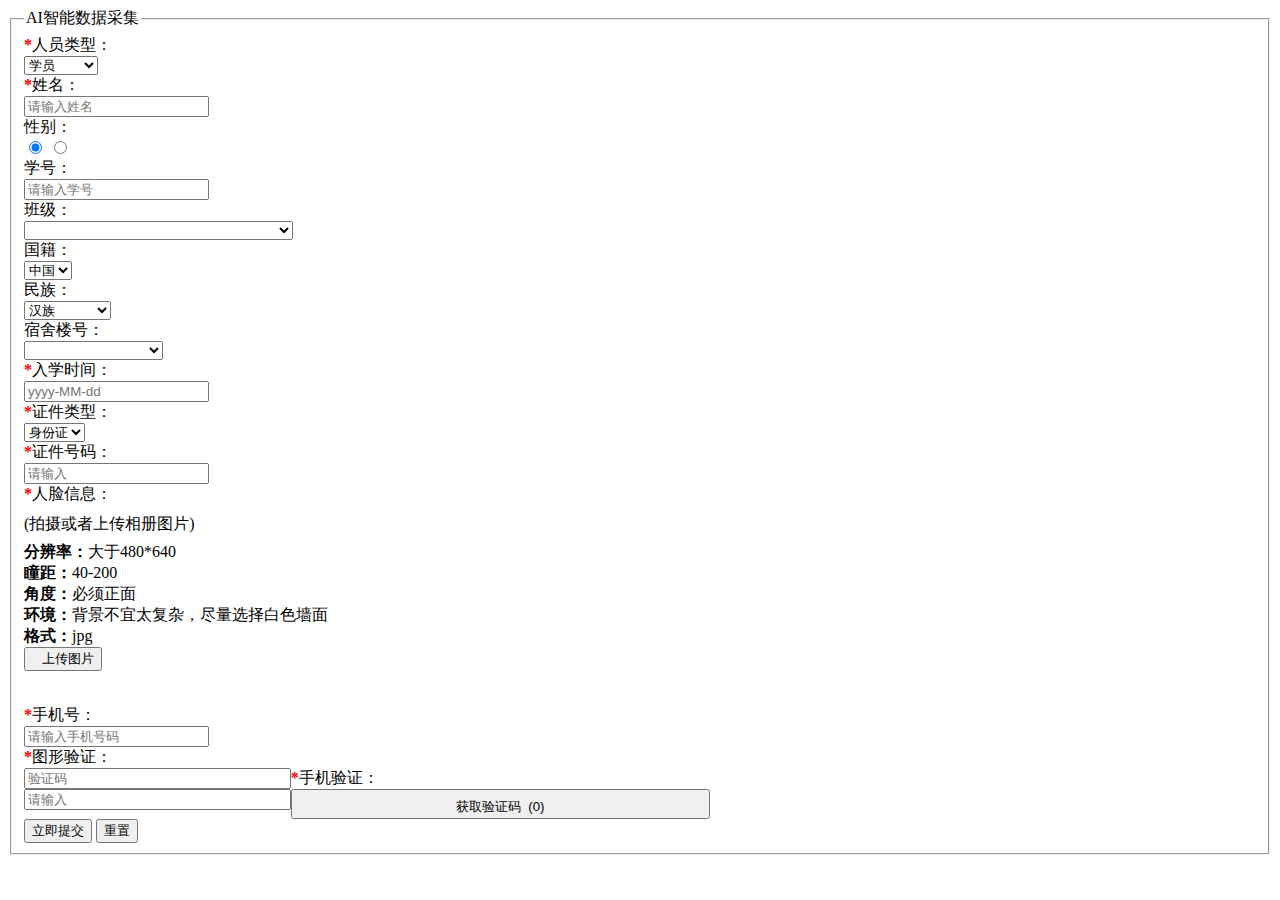
==== commit e6e15d70: "last commit to the master" ====
--- a/src/main/resources/templates/collect.html
+++ b/src/main/resources/templates/collect.html
@@ -15,353 +15,376 @@
 <body>
 <div class="collect-main">
     <fieldset class="layui-elem-field-front">
-        <legend>安防数据搜集</legend>
+        <legend>AI智能数据采集</legend>
         <form class="layui-form">
-        <div class="layui-form-item">
-            <label class="layui-form-label"><span style="color: red;font-weight: bold">*</span>人员类型：</label>
-            <div class="layui-input-block">
-                <select name="personType" lay-filter="personType" id="personType" lay-verify="required" lay-reqtext="人员类型是必填项">
-                    <option value="1">教工</option>
-                    <option value="2" selected="">学员</option>
-                    <option value="3">流动人员</option>
-                    <option value="4">其他人员</option>
-                </select>
-            </div>
-        </div>
-        <div class="layui-form-item">
-            <label class="layui-form-label"><span style="color: red;font-weight: bold">*</span>姓名：</label>
-            <div class="layui-input-block">
-                <input type="text" name="username" autocomplete="off" placeholder="请输入姓名" lay-verify="required" lay-reqtext="姓名是必填项" class="layui-input">
-            </div>
-        </div>
-        <div class="layui-form-item">
-            <label class="layui-form-label">性别：</label>
-            <div class="layui-input-block">
-                <input type="radio" name="gender" value="1" title="男" checked="">
-                <input type="radio" name="gender" value="2" title="女">
-            </div>
-        </div>
-        <div class="layui-form-item" id="student_no">
-            <label class="layui-form-label">学号：</label>
-            <div class="layui-input-block">
-                <input type="text" name="sno" lay-verify="sno" autocomplete="off" placeholder="请输入学号" class="layui-input">
-            </div>
-        </div>
-        <div class="layui-form-item" id="student_class">
-            <label class="layui-form-label">班级：</label>
-            <div class="layui-input-block">
-                <select name="classes" lay-verify="classes" lay-search="">
-                    <option value=""></option>
-                    <option value="民航运输2011101">民航运输 2011101</option>
-                    <option value="民航运输2011102">民航运输 2011102</option>
-                    <option value="民航运输2011103">民航运输 2011103</option>
-                    <option value="民航运输2011104">民航运输 2011104</option>
-                    <option value="民航运输2011105">民航运输 2011105</option>
-                    <option value="民航运输2011106">民航运输 2011106</option>
-                    <option value="民航运输2011107">民航运输 2011107</option>
-                    <option value="民航运输2011108">民航运输 2011108</option>
-                    <option value="民航运输2011109">民航运输 2011109</option>
-                    <option value="航空物流2012101">航空物流 2012101</option>
-                    <option value="航空物流2012102">航空物流 2012102</option>
-                    <option value="民航运输民航电子商务2013101">民航运输(民航电子商务)2013101</option>
-                    <option value="民航运输民航电子商务2013102">民航运输(民航电子商务)2013102</option>
-                    <option value="空中乘务2021101">空中乘务 2021101</option>
-                    <option value="空中乘务2021102">空中乘务 2021102</option>
-                    <option value="空中乘务2021103">空中乘务 2021103</option>
-                    <option value="空中乘务2021104">空中乘务 2021104</option>
-                    <option value="空中乘务2021105">空中乘务 2021105</option>
-                    <option value="空中乘务2021106">空中乘务 2021106</option>
-                    <option value="空中乘务2021107">空中乘务 2021107</option>
-                    <option value="空中乘务2021108">空中乘务 2021108</option>
-                    <option value="空中乘务2021109">空中乘务 2021109</option>
-                    <option value="民航空中安全保卫2022101">民航空中安全保卫 2022101</option>
-                    <option value="民航空中安全保卫2022102">民航空中安全保卫 2022102</option>
-                    <option value="民航空中安全保卫2022103">民航空中安全保卫 2022103</option>
-                    <option value="民航空中安全保卫2022104">民航空中安全保卫 2022104</option>
-                    <option value="民航空中安全保卫2022105">民航空中安全保卫 2022105</option>
-                    <option value="民航安全技术管理2031101">民航安全技术管理 2031101</option>
-                    <option value="民航安全技术管理2031102">民航安全技术管理 2031102</option>
-                    <option value="民航安全技术管理2031103">民航安全技术管理 2031103</option>
-                    <option value="民航安全技术管理2031104">民航安全技术管理 2031104</option>
-                    <option value="民航运输航空旅游服务2032101">民航运输(航空旅游服务) 2032101</option>
-                    <option value="民航运输航空旅游服务2032101">民航运输(航空旅游服务) 2032101</option>
-                    <option value="民航运输航空旅游服务2032102">民航运输(航空旅游服务) 2032102</option>
-                    <option value="民航运输航空旅游服务2032102">民航运输(航空旅游服务) 2032102</option>
-                    <option value="民航运输航空旅游服务2032103">民航运输(航空旅游服务) 2032103</option>
-                    <option value="民航运输航空旅游服务2032103">民航运输(航空旅游服务) 2032103</option>
-                    <option value="民航运输航空旅游服务2032104">民航运输(航空旅游服务) 2032104</option>
-                    <option value="民航运输航空旅游服务2032104">民航运输(航空旅游服务) 2032104</option>
-                    <option value="机场运行民航机场气象观测2033101">机场运行(民航机场气象观测) 2033101</option>
-                    <option value="机场运行民航机场气象观测2033102">机场运行(民航机场气象观测) 2033102</option>
-                    <option value="机场运行航空港管理2034101">机场运行(航空港管理) 2034101</option>
-                    <option value="机场运行航空港管理2034102">机场运行(航空港管理) 2034102</option>
-                    <option value="机场运行航空港管理2034103">机场运行(航空港管理) 2034103</option>
-                    <option value="机场运行航空港管理2034104">机场运行(航空港管理) 2034104</option>
-                    <option value="飞机机电设备维修2041101">飞机机电设备维修 2041101</option>
-                    <option value="飞机机电设备维修2041102">飞机机电设备维修 2041102</option>
-                    <option value="飞机机电设备维修2041103">飞机机电设备维修 2041103</option>
-                    <option value="飞机机电设备维修2041104">飞机机电设备维修 2041104</option>
-                    <option value="飞机机电设备维修中外合作办学2041301">飞机机电设备维修(中外合作办学) 2041301</option>
-                    <option value="飞机机电设备维修中外合作办学2041302">飞机机电设备维修(中外合作办学) 2041302</option>
-                    <option value="飞机机电设备维修中外合作办学2041303">飞机机电设备维修(中外合作办学) 2041303</option>
-                    <option value="通用航空器维修直升机维修2042101">通用航空器维修(直升机维修) 2042101</option>
-                    <option value="通用航空器维修直升机维修2042102">通用航空器维修(直升机维修) 2042102</option>
-                    <option value="飞机结构修理2043101">飞机结构修理 2043101</option>
-                    <option value="飞机结构修理2043102">飞机结构修理 2043102</option>
-                    <option value="航空地面设备维修2044101">航空地面设备维修 2044101</option>
-                    <option value="航空地面设备维修2044102">航空地面设备维修 2044102</option>
-                    <option value="飞机电子设备维修2045101">飞机电子设备维修 2045101</option>
-                    <option value="飞机电子设备维修2045102">飞机电子设备维修 2045102</option>
-                    <option value="飞行器制造技术2051101">飞行器制造技术 2051101</option>
-                    <option value="飞行器制造技术2051102">飞行器制造技术 2051102</option>
-                    <option value="飞行器制造技术2051103">飞行器制造技术 2051103</option>
-                    <option value="飞行器制造技术2051104">飞行器制造技术 2051104</option>
-                    <option value="飞行器制造技术通航飞机制造2052101">飞行器制造技术(通航飞机制造) 2052101</option>
-                    <option value="机场运行航空器机坪管制2053101">机场运行(航空器机坪管制) 2053101</option>
-                    <option value="民航运输中高职贯通2011201">民航运输(中高职贯通) 2011201</option>
-                    <option value="民航运输中高职贯通2011202">民航运输(中高职贯通) 2011202</option>
-                    <option value="民航运输中高职贯通2011203">民航运输(中高职贯通) 2011203</option>
-                    <option value="航空物流中高职贯通2012201">航空物流(中高职贯通) 2012201</option>
-                    <option value="航空物流中高职贯通2012202">航空物流(中高职贯通) 2012202</option>
-                    <option value="航空物流中高职贯通2012203">航空物流(中高职贯通) 2012203</option>
-                    <option value="空中乘务中高职贯通2021201">空中乘务(中高职贯通) 2021201</option>
-                    <option value="空中乘务中高职贯通2021202">空中乘务(中高职贯通) 2021202</option>
-                    <option value="空中乘务中高职贯通2021203">空中乘务(中高职贯通) 2021203</option>
-                    <option value="民航安全技术管理中高职贯通2031201">民航安全技术管理(中高职贯通) 2031201</option>
-                    <option value="民航安全技术管理中高职贯通2031202">民航安全技术管理(中高职贯通) 2031202</option>
-                    <option value="飞机机电设备维修中高职贯通2041201">飞机机电设备维修(中高职贯通) 2041201</option>
-                    <option value="飞机机电设备维修中高职贯通2041202">飞机机电设备维修(中高职贯通) 2041202</option>
-                    <option value="航空地面设备维修中高职贯通2044201">航空地面设备维修(中高职贯通) 2044201</option>
-                    <option value="飞机电子设备维修中高职贯通2045201">飞机电子设备维修(中高职贯通) 2045201</option>
-                </select>
-            </div>
-        </div>
-        <div class="layui-form-item" id="dept" style="display:none">
-            <label class="layui-form-label">部门：</label>
-            <div class="layui-input-block">
-                <select name="department" lay-verify="department" lay-search="">
-                    <option value=""></option>
-                    <option value="109">基础部</option>
-                    <option value="128">图文信息中心</option>
-                    <option value="111">上海外航服务公司</option>
-                    <option value="106100">启武服务公司</option>
-                    <option value="117">上海智尊影视</option>
-                    <option value="112">飞航工贸有限公司</option>
-                    <option value="114">西岸集团</option>
-                    <option value="122104">上海真光旅行社</option>
-                    <option value="108">民航工程系</option>
-                    <option value="120">人事处</option>
-                    <option value="121">党委办公室</option>
-                    <option value="126">航空维修系</option>
-                    <option value="122106">东吴物业</option>
-                    <option value="122103">上房物业</option>
-                    <option value="122102">沪杰保安公司</option>
-                    <option value="122109">华龙物业</option>
-                    <option value="100">校领导</option>
-                    <option value="125">空港管理系</option>
-                    <option value="103">计划财务处</option>
-                    <option value="104">市场部</option>
-                    <option value="106">学生工作处</option>
-                    <option value="107">民航经济管理系</option>
-                    <option value="122">后勤保卫处</option>
-                    <option value="116">万里安飞行服务公司</option>
-                    <option value="123100">福络特保安</option>
-                    <option value="122105">生活园区管理处</option>
-                    <option value="105">教务处</option>
-                    <option value="110">总务处</option>
-                    <option value="127">航空制造系</option>
-                    <option value="122107">景安消防</option>
-                    <option value="101">党群工作部</option>
-                    <option value="102">办公室</option>
-                    <option value="122100">上海为强物业管理有限公司</option>
-                    <option value="115">继续教育部</option>
-                    <option value="118">中航物业</option>
-                    <option value="119">春秋教育培训中心</option>
-                    <option value="122108">心意科技</option>
-                    <option value="123">航空乘务系</option>
-                    <option value="124">航空运输系</option>
-                    <option value="113">工程建设监理公司</option>
-                </select>
-            </div>
-        </div>
-        <div class="layui-form-item">
-            <label class="layui-form-label">手机号：</label>
-            <div class="layui-input-block">
-                <input type="text" name="mobile" placeholder="请输入" autocomplete="off" class="layui-input">
-            </div>
-        </div>
-        <div class="layui-form-item">
-            <label class="layui-form-label">国籍：</label>
-            <div class="layui-input-block">
-                <select name="country" lay-filter="country">
-                    <option value="CN" selected="">中国</option>
-                    <option value="FN">外国</option>
-                </select>
-            </div>
-        </div>
-        <div class="layui-form-item">
-            <label class="layui-form-label">民族：</label>
-            <div class="layui-input-block">
-                <select name="ethnic" lay-filter="ethnic">
-                    <option value="1" selected="">汉族</option>
-                    <option value="2">蒙古族</option>
-                    <option value="3">回族</option>
-                    <option value="4">藏族</option>
-                    <option value="5">维吾尔族</option>
-                    <option value="6">苗族</option>
-                    <option value="7">彝族</option>
-                    <option value="8">壮族</option>
-                    <option value="9">布依族</option>
-                    <option value="10">朝鲜族</option>
-                    <option value="11">满族</option>
-                    <option value="12">侗族</option>
-                    <option value="13">瑶族</option>
-                    <option value="14">白族</option>
-                    <option value="15">土家族</option>
-                    <option value="16">哈尼族</option>
-                    <option value="17">哈萨克族</option>
-                    <option value="18">傣族</option>
-                    <option value="19">黎族</option>
-                    <option value="20">傈僳族</option>
-                    <option value="21">佤族</option>
-                    <option value="22">畲族</option>
-                    <option value="23">高山族</option>
-                    <option value="24">拉祜族</option>
-                    <option value="25">水族</option>
-                    <option value="26">东乡族</option>
-                    <option value="27">纳西族</option>
-                    <option value="28">景颇族</option>
-                    <option value="29">柯尔克孜族</option>
-                    <option value="30">土族</option>
-                    <option value="31">达斡尔族</option>
-                    <option value="32">仫佬族</option>
-                    <option value="33">羌族</option>
-                    <option value="34">布朗族</option>
-                    <option value="35">撒拉族</option>
-                    <option value="36">毛难族</option>
-                    <option value="37">仡佬族</option>
-                    <option value="38">锡伯族</option>
-                    <option value="39">阿昌族</option>
-                    <option value="40">普米族</option>
-                    <option value="41">塔吉克族</option>
-                    <option value="42">怒族</option>
-                    <option value="43">乌孜别克族</option>
-                    <option value="44">俄罗斯族</option>
-                    <option value="45">鄂温克族</option>
-                    <option value="46">崩龙族</option>
-                    <option value="47">保安族</option>
-                    <option value="48">裕固族</option>
-                    <option value="49">京族</option>
-                    <option value="50">塔塔尔族</option>
-                    <option value="51">独龙族</option>
-                    <option value="52">鄂伦春族</option>
-                    <option value="53">赫哲族</option>
-                    <option value="54">门巴族</option>
-                    <option value="55">珞巴族</option>
-                    <option value="56">基诺族</option>
-                    <option value="97">其他</option>
-                </select>
-            </div>
-        </div>
-        <div class="layui-form-item">
-            <label class="layui-form-label">宿舍楼号：</label>
-            <div class="layui-input-block">
-                <select name="dorm" lay-filter="dorm">
-                    <option value=""></option>
-                    <option value="PD1-38">浦东1号宿舍(38幢)</option>
-                    <option value="PD1-38">浦东1号宿舍(38幢)</option>
-                    <option value="PD2-37">浦东2号宿舍(37幢)</option>
-                    <option value="PD3-36">浦东3号宿舍(36幢)</option>
-                    <option value="PD3-36">浦东3号宿舍(36幢)</option>
-                    <option value="PD4-35">浦东4号宿舍(35幢)</option>
-                    <option value="PD5-34">浦东5号宿舍(34幢)</option>
-                    <option value="PD5-34">浦东5号宿舍(34幢)</option>
-                    <option value="PD6-33">浦东6号宿舍(33幢)</option>
-                    <option value="PD7-32">浦东7号宿舍(32幢)</option>
-                    <option value="PD7-32">浦东7号宿舍(32幢)</option>
-                    <option value="PD8-31">浦东8号宿舍(31幢)</option>
-                    <option value="PD9-30">浦东9号宿舍(30幢)</option>
-                    <option value="PD9-30">浦东9号宿舍(30幢)</option>
-                    <option value="PD10-29">浦东10号宿舍(29幢)</option>
-                    <option value="PD11-27">浦东11号宿舍(27幢)</option>
-                    <option value="PD11-27">浦东11号宿舍(27幢)</option>
-                    <option value="PD12-26">浦东12号宿舍(26幢)</option>
-                    <option value="PD12-26">浦东12号宿舍(26幢)</option>
-                    <option value="PD13-25">浦东13号宿舍(25幢)</option>
-                    <option value="PD13-25">浦东13号宿舍(25幢)</option>
-                    <option value="PD14-24">浦东14号宿舍(24幢)</option>
-                    <option value="PD14-24">浦东14号宿舍(24幢)</option>
-                    <option value="PD15-23">浦东15号宿舍(23幢)</option>
-                </select>
-            </div>
-        </div>
-        <div class="layui-form-item">
-            <label class="layui-form-label"><span style="color: red;font-weight: bold">*</span>入学时间：</label>
-            <div class="layui-input-block">
-                <input type="text" name="startDate" id="startDate" lay-verify="date" placeholder="yyyy-MM-dd" autocomplete="off" class="layui-input">
-            </div>
-        </div>
-        <div class="layui-form-item">
-            <label class="layui-form-label"><span style="color: red;font-weight: bold">*</span>证件类型：</label>
-            <div class="layui-input-block">
-                <select name="idType" lay-verify="required" lay-reqtext="证件类型是必填项">
-                    <option value="111" selected="">身份证</option>
-                    <option value="414">护照</option>
-                    <option value="113">户口簿</option>
-                    <option value="335">驾驶证</option>
-                    <option value="131">工作证</option>
-                    <option value="133">学生证</option>
-                    <option value="114">军官证</option>
-                    <option value="990">其他</option>
-                </select>
-            </div>
-        </div>
-        <div class="layui-form-item">
-            <label class="layui-form-label"><span style="color: red;font-weight: bold">*</span>证件号码：</label>
-            <div class="layui-input-block">
-                <input type="text" name="idNo" placeholder="请输入" autocomplete="off" class="layui-input" lay-verify="required|identity" lay-reqtext="证件号码是必填项">
-            </div>
-        </div>
-        <div class="layui-form-item">
-            <label class="layui-form-label"><span style="color: red;font-weight: bold">*</span>人脸信息：</label>
-            <div class="layui-input-block" style="line-height: 37px;font-weight: 200">
-                (拍摄或者上传相册图片)
-            </div>
-        </div>
-        <div class="layui-form-item">
-            <div class="photo-standard">
-                <b>分辨率：</b>大于480*640<br/>
-                <b>瞳距：</b>40-200<br/>
-                <b>角度：</b>必须正面<br/>
-                <b>环境：</b>背景不宜太复杂，尽量选择白色墙面<br/>
-                <b>格式：</b>jpg<br/>
-                <b>(若自拍后格式不对，可拍完后在相册中选择)</b>
-            </div>
-            <div class="photo-upload">
-                <button type="button" class="layui-btn" id="file">
-                    <i class="layui-icon">&#xe67c;</i>上传图片
-                </button>
-                <input type="hidden" name="photo" id="photo" lay-verify="required"  lay-reqtext="符合要求的人脸图片需要上传">
-                <input type="hidden" name="photoScore" id="photoScore">
-                <div class="layui-upload-list">
-                    <img class="layui-upload-img" id="demo1">
-                    <p id="demoText"></p>
-                </div>
-            </div>
-        </div>
-        <div class="collect-buttons">
-            <div class="layui-input-block">
-                <button type="submit" lay-submit lay-filter="sub" id="sub" class="layui-btn layui-btn-blue">立即提交</button>
-                <button type="reset" class="layui-btn layui-btn-primary">重置</button>
-            </div>
-        </div>
-    </form>
+            <div class="layui-form-item">
+                <label class="layui-form-label"><span style="color: red;font-weight: bold">*</span>人员类型：</label>
+                <div class="layui-input-block">
+                    <select name="personType" lay-filter="personType" id="personType" lay-verify="required" lay-reqtext="人员类型是必填项">
+                        <option value="1">教工</option>
+                        <option value="2" selected="">学员</option>
+                        <option value="3">流动人员</option>
+                        <option value="4">其他人员</option>
+                    </select>
+                </div>
+            </div>
+            <div class="layui-form-item">
+                <label class="layui-form-label"><span style="color: red;font-weight: bold">*</span>姓名：</label>
+                <div class="layui-input-block">
+                    <input type="text" name="username" autocomplete="off" placeholder="请输入姓名" lay-verify="required" lay-reqtext="姓名是必填项" class="layui-input">
+                </div>
+            </div>
+            <div class="layui-form-item">
+                <label class="layui-form-label">性别：</label>
+                <div class="layui-input-block">
+                    <input type="radio" name="gender" value="1" title="男" checked="">
+                    <input type="radio" name="gender" value="2" title="女">
+                </div>
+            </div>
+            <div class="layui-form-item" id="student_no">
+                <label class="layui-form-label">学号：</label>
+                <div class="layui-input-block">
+                    <input type="text" name="sno" lay-verify="sno" autocomplete="off" placeholder="请输入学号" class="layui-input">
+                </div>
+            </div>
+            <div class="layui-form-item" id="student_class">
+                <label class="layui-form-label">班级：</label>
+                <div class="layui-input-block">
+                    <select name="classes" lay-verify="classes" lay-search="">
+                        <option value=""></option>
+                        <option value="民航运输2011101">民航运输 2011101</option>
+                        <option value="民航运输2011102">民航运输 2011102</option>
+                        <option value="民航运输2011103">民航运输 2011103</option>
+                        <option value="民航运输2011104">民航运输 2011104</option>
+                        <option value="民航运输2011105">民航运输 2011105</option>
+                        <option value="民航运输2011106">民航运输 2011106</option>
+                        <option value="民航运输2011107">民航运输 2011107</option>
+                        <option value="民航运输2011108">民航运输 2011108</option>
+                        <option value="民航运输2011109">民航运输 2011109</option>
+                        <option value="航空物流2012101">航空物流 2012101</option>
+                        <option value="航空物流2012102">航空物流 2012102</option>
+                        <option value="民航运输民航电子商务2013101">民航运输(民航电子商务)2013101</option>
+                        <option value="民航运输民航电子商务2013102">民航运输(民航电子商务)2013102</option>
+                        <option value="空中乘务2021101">空中乘务 2021101</option>
+                        <option value="空中乘务2021102">空中乘务 2021102</option>
+                        <option value="空中乘务2021103">空中乘务 2021103</option>
+                        <option value="空中乘务2021104">空中乘务 2021104</option>
+                        <option value="空中乘务2021105">空中乘务 2021105</option>
+                        <option value="空中乘务2021106">空中乘务 2021106</option>
+                        <option value="空中乘务2021107">空中乘务 2021107</option>
+                        <option value="空中乘务2021108">空中乘务 2021108</option>
+                        <option value="空中乘务2021109">空中乘务 2021109</option>
+                        <option value="民航空中安全保卫2022101">民航空中安全保卫 2022101</option>
+                        <option value="民航空中安全保卫2022102">民航空中安全保卫 2022102</option>
+                        <option value="民航空中安全保卫2022103">民航空中安全保卫 2022103</option>
+                        <option value="民航空中安全保卫2022104">民航空中安全保卫 2022104</option>
+                        <option value="民航空中安全保卫2022105">民航空中安全保卫 2022105</option>
+                        <option value="民航安全技术管理2031101">民航安全技术管理 2031101</option>
+                        <option value="民航安全技术管理2031102">民航安全技术管理 2031102</option>
+                        <option value="民航安全技术管理2031103">民航安全技术管理 2031103</option>
+                        <option value="民航安全技术管理2031104">民航安全技术管理 2031104</option>
+                        <option value="民航运输航空旅游服务2032101">民航运输(航空旅游服务) 2032101</option>
+                        <option value="民航运输航空旅游服务2032101">民航运输(航空旅游服务) 2032101</option>
+                        <option value="民航运输航空旅游服务2032102">民航运输(航空旅游服务) 2032102</option>
+                        <option value="民航运输航空旅游服务2032102">民航运输(航空旅游服务) 2032102</option>
+                        <option value="民航运输航空旅游服务2032103">民航运输(航空旅游服务) 2032103</option>
+                        <option value="民航运输航空旅游服务2032103">民航运输(航空旅游服务) 2032103</option>
+                        <option value="民航运输航空旅游服务2032104">民航运输(航空旅游服务) 2032104</option>
+                        <option value="民航运输航空旅游服务2032104">民航运输(航空旅游服务) 2032104</option>
+                        <option value="机场运行民航机场气象观测2033101">机场运行(民航机场气象观测) 2033101</option>
+                        <option value="机场运行民航机场气象观测2033102">机场运行(民航机场气象观测) 2033102</option>
+                        <option value="机场运行航空港管理2034101">机场运行(航空港管理) 2034101</option>
+                        <option value="机场运行航空港管理2034102">机场运行(航空港管理) 2034102</option>
+                        <option value="机场运行航空港管理2034103">机场运行(航空港管理) 2034103</option>
+                        <option value="机场运行航空港管理2034104">机场运行(航空港管理) 2034104</option>
+                        <option value="飞机机电设备维修2041101">飞机机电设备维修 2041101</option>
+                        <option value="飞机机电设备维修2041102">飞机机电设备维修 2041102</option>
+                        <option value="飞机机电设备维修2041103">飞机机电设备维修 2041103</option>
+                        <option value="飞机机电设备维修2041104">飞机机电设备维修 2041104</option>
+                        <option value="飞机机电设备维修中外合作办学2041301">飞机机电设备维修(中外合作办学) 2041301</option>
+                        <option value="飞机机电设备维修中外合作办学2041302">飞机机电设备维修(中外合作办学) 2041302</option>
+                        <option value="飞机机电设备维修中外合作办学2041303">飞机机电设备维修(中外合作办学) 2041303</option>
+                        <option value="通用航空器维修直升机维修2042101">通用航空器维修(直升机维修) 2042101</option>
+                        <option value="通用航空器维修直升机维修2042102">通用航空器维修(直升机维修) 2042102</option>
+                        <option value="飞机结构修理2043101">飞机结构修理 2043101</option>
+                        <option value="飞机结构修理2043102">飞机结构修理 2043102</option>
+                        <option value="航空地面设备维修2044101">航空地面设备维修 2044101</option>
+                        <option value="航空地面设备维修2044102">航空地面设备维修 2044102</option>
+                        <option value="飞机电子设备维修2045101">飞机电子设备维修 2045101</option>
+                        <option value="飞机电子设备维修2045102">飞机电子设备维修 2045102</option>
+                        <option value="飞行器制造技术2051101">飞行器制造技术 2051101</option>
+                        <option value="飞行器制造技术2051102">飞行器制造技术 2051102</option>
+                        <option value="飞行器制造技术2051103">飞行器制造技术 2051103</option>
+                        <option value="飞行器制造技术2051104">飞行器制造技术 2051104</option>
+                        <option value="飞行器制造技术通航飞机制造2052101">飞行器制造技术(通航飞机制造) 2052101</option>
+                        <option value="机场运行航空器机坪管制2053101">机场运行(航空器机坪管制) 2053101</option>
+                        <option value="民航运输中高职贯通2011201">民航运输(中高职贯通) 2011201</option>
+                        <option value="民航运输中高职贯通2011202">民航运输(中高职贯通) 2011202</option>
+                        <option value="民航运输中高职贯通2011203">民航运输(中高职贯通) 2011203</option>
+                        <option value="航空物流中高职贯通2012201">航空物流(中高职贯通) 2012201</option>
+                        <option value="航空物流中高职贯通2012202">航空物流(中高职贯通) 2012202</option>
+                        <option value="航空物流中高职贯通2012203">航空物流(中高职贯通) 2012203</option>
+                        <option value="空中乘务中高职贯通2021201">空中乘务(中高职贯通) 2021201</option>
+                        <option value="空中乘务中高职贯通2021202">空中乘务(中高职贯通) 2021202</option>
+                        <option value="空中乘务中高职贯通2021203">空中乘务(中高职贯通) 2021203</option>
+                        <option value="民航安全技术管理中高职贯通2031201">民航安全技术管理(中高职贯通) 2031201</option>
+                        <option value="民航安全技术管理中高职贯通2031202">民航安全技术管理(中高职贯通) 2031202</option>
+                        <option value="飞机机电设备维修中高职贯通2041201">飞机机电设备维修(中高职贯通) 2041201</option>
+                        <option value="飞机机电设备维修中高职贯通2041202">飞机机电设备维修(中高职贯通) 2041202</option>
+                        <option value="航空地面设备维修中高职贯通2044201">航空地面设备维修(中高职贯通) 2044201</option>
+                        <option value="飞机电子设备维修中高职贯通2045201">飞机电子设备维修(中高职贯通) 2045201</option>
+                    </select>
+                </div>
+            </div>
+            <div class="layui-form-item" id="dept" style="display:none">
+                <label class="layui-form-label">部门：</label>
+                <div class="layui-input-block">
+                    <select name="department" lay-verify="department" lay-search="">
+                        <option value=""></option>
+                        <option value="109">基础部</option>
+                        <option value="128">图文信息中心</option>
+                        <option value="111">上海外航服务公司</option>
+                        <option value="106100">启武服务公司</option>
+                        <option value="117">上海智尊影视</option>
+                        <option value="112">飞航工贸有限公司</option>
+                        <option value="114">西岸集团</option>
+                        <option value="122104">上海真光旅行社</option>
+                        <option value="108">民航工程系</option>
+                        <option value="120">人事处</option>
+                        <option value="121">党委办公室</option>
+                        <option value="126">航空维修系</option>
+                        <option value="122106">东吴物业</option>
+                        <option value="122103">上房物业</option>
+                        <option value="122102">沪杰保安公司</option>
+                        <option value="122109">华龙物业</option>
+                        <option value="100">校领导</option>
+                        <option value="125">空港管理系</option>
+                        <option value="103">计划财务处</option>
+                        <option value="104">市场部</option>
+                        <option value="106">学生工作处</option>
+                        <option value="107">民航经济管理系</option>
+                        <option value="122">后勤保卫处</option>
+                        <option value="116">万里安飞行服务公司</option>
+                        <option value="123100">福络特保安</option>
+                        <option value="122105">生活园区管理处</option>
+                        <option value="105">教务处</option>
+                        <option value="110">总务处</option>
+                        <option value="127">航空制造系</option>
+                        <option value="122107">景安消防</option>
+                        <option value="101">党群工作部</option>
+                        <option value="102">办公室</option>
+                        <option value="122100">上海为强物业管理有限公司</option>
+                        <option value="115">继续教育部</option>
+                        <option value="118">中航物业</option>
+                        <option value="119">春秋教育培训中心</option>
+                        <option value="122108">心意科技</option>
+                        <option value="123">航空乘务系</option>
+                        <option value="124">航空运输系</option>
+                        <option value="113">工程建设监理公司</option>
+                    </select>
+                </div>
+            </div>
+            <div class="layui-form-item">
+                <label class="layui-form-label">国籍：</label>
+                <div class="layui-input-block">
+                    <select name="country" lay-filter="country">
+                        <option value="CN" selected="">中国</option>
+                        <option value="FN">外国</option>
+                    </select>
+                </div>
+            </div>
+            <div class="layui-form-item">
+                <label class="layui-form-label">民族：</label>
+                <div class="layui-input-block">
+                    <select name="ethnic" lay-filter="ethnic">
+                        <option value="1" selected="">汉族</option>
+                        <option value="2">蒙古族</option>
+                        <option value="3">回族</option>
+                        <option value="4">藏族</option>
+                        <option value="5">维吾尔族</option>
+                        <option value="6">苗族</option>
+                        <option value="7">彝族</option>
+                        <option value="8">壮族</option>
+                        <option value="9">布依族</option>
+                        <option value="10">朝鲜族</option>
+                        <option value="11">满族</option>
+                        <option value="12">侗族</option>
+                        <option value="13">瑶族</option>
+                        <option value="14">白族</option>
+                        <option value="15">土家族</option>
+                        <option value="16">哈尼族</option>
+                        <option value="17">哈萨克族</option>
+                        <option value="18">傣族</option>
+                        <option value="19">黎族</option>
+                        <option value="20">傈僳族</option>
+                        <option value="21">佤族</option>
+                        <option value="22">畲族</option>
+                        <option value="23">高山族</option>
+                        <option value="24">拉祜族</option>
+                        <option value="25">水族</option>
+                        <option value="26">东乡族</option>
+                        <option value="27">纳西族</option>
+                        <option value="28">景颇族</option>
+                        <option value="29">柯尔克孜族</option>
+                        <option value="30">土族</option>
+                        <option value="31">达斡尔族</option>
+                        <option value="32">仫佬族</option>
+                        <option value="33">羌族</option>
+                        <option value="34">布朗族</option>
+                        <option value="35">撒拉族</option>
+                        <option value="36">毛难族</option>
+                        <option value="37">仡佬族</option>
+                        <option value="38">锡伯族</option>
+                        <option value="39">阿昌族</option>
+                        <option value="40">普米族</option>
+                        <option value="41">塔吉克族</option>
+                        <option value="42">怒族</option>
+                        <option value="43">乌孜别克族</option>
+                        <option value="44">俄罗斯族</option>
+                        <option value="45">鄂温克族</option>
+                        <option value="46">崩龙族</option>
+                        <option value="47">保安族</option>
+                        <option value="48">裕固族</option>
+                        <option value="49">京族</option>
+                        <option value="50">塔塔尔族</option>
+                        <option value="51">独龙族</option>
+                        <option value="52">鄂伦春族</option>
+                        <option value="53">赫哲族</option>
+                        <option value="54">门巴族</option>
+                        <option value="55">珞巴族</option>
+                        <option value="56">基诺族</option>
+                        <option value="97">其他</option>
+                    </select>
+                </div>
+            </div>
+            <div class="layui-form-item">
+                <label class="layui-form-label">宿舍楼号：</label>
+                <div class="layui-input-block">
+                    <select name="dorm" lay-filter="dorm">
+                        <option value=""></option>
+                        <option value="PD1-38">浦东1号宿舍(38幢)</option>
+                        <option value="PD1-38">浦东1号宿舍(38幢)</option>
+                        <option value="PD2-37">浦东2号宿舍(37幢)</option>
+                        <option value="PD3-36">浦东3号宿舍(36幢)</option>
+                        <option value="PD3-36">浦东3号宿舍(36幢)</option>
+                        <option value="PD4-35">浦东4号宿舍(35幢)</option>
+                        <option value="PD5-34">浦东5号宿舍(34幢)</option>
+                        <option value="PD5-34">浦东5号宿舍(34幢)</option>
+                        <option value="PD6-33">浦东6号宿舍(33幢)</option>
+                        <option value="PD7-32">浦东7号宿舍(32幢)</option>
+                        <option value="PD7-32">浦东7号宿舍(32幢)</option>
+                        <option value="PD8-31">浦东8号宿舍(31幢)</option>
+                        <option value="PD9-30">浦东9号宿舍(30幢)</option>
+                        <option value="PD9-30">浦东9号宿舍(30幢)</option>
+                        <option value="PD10-29">浦东10号宿舍(29幢)</option>
+                        <option value="PD11-27">浦东11号宿舍(27幢)</option>
+                        <option value="PD11-27">浦东11号宿舍(27幢)</option>
+                        <option value="PD12-26">浦东12号宿舍(26幢)</option>
+                        <option value="PD12-26">浦东12号宿舍(26幢)</option>
+                        <option value="PD13-25">浦东13号宿舍(25幢)</option>
+                        <option value="PD13-25">浦东13号宿舍(25幢)</option>
+                        <option value="PD14-24">浦东14号宿舍(24幢)</option>
+                        <option value="PD14-24">浦东14号宿舍(24幢)</option>
+                        <option value="PD15-23">浦东15号宿舍(23幢)</option>
+                    </select>
+                </div>
+            </div>
+            <div class="layui-form-item">
+                <label class="layui-form-label"><span style="color: red;font-weight: bold">*</span>入学时间：</label>
+                <div class="layui-input-block">
+                    <input type="text" name="startDate" id="startDate" lay-verify="date" placeholder="yyyy-MM-dd" autocomplete="off" class="layui-input">
+                </div>
+            </div>
+            <div class="layui-form-item">
+                <label class="layui-form-label"><span style="color: red;font-weight: bold">*</span>证件类型：</label>
+                <div class="layui-input-block">
+                    <select name="idType" lay-verify="required" lay-reqtext="证件类型是必填项">
+                        <option value="111" selected="">身份证</option>
+                        <option value="414">护照</option>
+                        <option value="113">户口簿</option>
+                        <option value="335">驾驶证</option>
+                        <option value="131">工作证</option>
+                        <option value="133">学生证</option>
+                        <option value="114">军官证</option>
+                        <option value="990">其他</option>
+                    </select>
+                </div>
+            </div>
+            <div class="layui-form-item">
+                <label class="layui-form-label"><span style="color: red;font-weight: bold">*</span>证件号码：</label>
+                <div class="layui-input-block">
+                    <input type="text" name="idNo" placeholder="请输入" autocomplete="off" class="layui-input" lay-verify="required|identity" lay-reqtext="证件号码是必填项">
+                </div>
+            </div>
+            <div class="layui-form-item">
+                <label class="layui-form-label"><span style="color: red;font-weight: bold">*</span>人脸信息：</label>
+                <div class="layui-input-block" style="line-height: 37px;font-weight: 200">
+                    (拍摄或者上传相册图片)
+                </div>
+            </div>
+            <div class="layui-form-item">
+                <div class="photo-standard">
+                    <b>分辨率：</b>大于480*640<br/>
+                    <b>瞳距：</b>40-200<br/>
+                    <b>角度：</b>必须正面<br/>
+                    <b>环境：</b>背景不宜太复杂，尽量选择白色墙面<br/>
+                    <b>格式：</b>jpg<br/>
+                </div>
+                <div class="photo-upload">
+                    <button type="button" class="layui-btn" id="file">
+                        <i class="layui-icon">&#xe67c;</i>上传图片
+                    </button>
+                    <input type="hidden" name="photo" id="photo" lay-verify="required"  lay-reqtext="符合要求的人脸图片需要上传">
+                    <input type="hidden" name="photoScore" id="photoScore">
+                    <div class="layui-upload-list">
+                        <img class="layui-upload-img" id="demo1">
+                        <p id="demoText"></p>
+                    </div>
+                </div>
+                <div class="layui-form-item">
+                    <label class="layui-form-label"><span style="color: red;font-weight: bold">*</span>手机号：</label>
+                    <div class="layui-input-block">
+                        <input type="text" name="mobile" id="mobile" lay-verify="required|phone"  placeholder="请输入手机号码"  lay-reqtext="手机号码不能为空" autocomplete="off" class="layui-input">
+                    </div>
+                </div>
+                <div class="layui-form-item">
+                    <label class="layui-form-label"><span style="color: red;font-weight: bold">*</span>图形验证：</label>
+                    <div class="layui-input-block">
+                        <input name="captcha" id="captcha" lay-verify="required" placeholder="验证码" lay-reqtext="图形验证码不能为空" style="width:21%;float: left" type="text"
+                               class="layui-input">
+                        <img style="display:block;width: 35%;" onclick="generateCaptcha(this)"
+                             th:src="@{/captcha(timestamp=${new java.util.Date().getTime()})}"/>
+                    </div>
+                </div>
+                <div class="layui-form-item">
+                    <label class="layui-form-label"><span style="color: red;font-weight: bold">*</span>手机验证：</label>
+                    <div class="layui-input-block">
+                        <input type="text" name="mobileCode" id="mobileCode" placeholder="请输入" lay-verify="required" lay-reqtext="手机验证码不能为空"  autocomplete="off" style="width:21%;float: left" class="layui-input">
+                        <button type="button" id="getCode" style="display:block;width: 34%;height:30px;line-height: 30px;" class="layui-btn layui-btn-primary">
+                            <span id="send_str">获取验证码</span>&nbsp;&nbsp;<span id="p_djs">(<span id="djs">0</span>)</span>
+                        </button>
+                    </div>
+                </div>
+            </div>
+            <div class="collect-buttons">
+                <div class="layui-input-block">
+                    <button type="submit" lay-submit lay-filter="sub" id="sub" class="layui-btn layui-btn-blue">立即提交</button>
+                    <button type="reset" class="layui-btn layui-btn-primary">重置</button>
+                </div>
+            </div>
+        </form>
     </fieldset>
 </div>
 <script th:src="@{/lib/jquery/jquery.min.js}"></script>
 <script th:src="@{/lib/layui/layui.js}"></script>
 <script th:src="@{/js/common.js}"></script>
 <script>
+
+
+
+    function generateCaptcha(obj) {
+        $(obj).attr("src", "/captcha?timestamp=" + (new Date()).valueOf());
+    }
     var needRefresh = sessionStorage.getItem("need-refresh");
     if(needRefresh){
         sessionStorage.removeItem("need-refresh");
@@ -378,6 +401,7 @@
             elem: '#startDate'
         });
         //普通图片上传
+        var layerIndex = null;
         var uploadInst = upload.render({
             elem: '#file'
             ,url: '/collect/upload' //改成您自己的上传接口
@@ -398,8 +422,10 @@
                     // $('#photo').attr('value',result.split(",")[1]);
                     $('#sub').attr('disabled','disabled');
                 });
+                layerIndex = layer.load(1,{shade: [0.3, '#000']});
             }
             ,done: function(res){
+                layer.close(layerIndex);
                 //如果上传失败
                 if(res.code > 0){
                     return layer.msg('人脸图片不符合要求，上传失败');
@@ -417,12 +443,14 @@
                 //上传成功
             }
             ,error: function(){
+                layer.close(layerIndex);
                 //演示失败状态，并实现重传
                 var demoText = $('#demoText');
-                demoText.html('<span style="color: #FF5722;">上传失败</span> <a class="layui-btn layui-btn-xs demo-reload">重试</a>');
+                demoText.html('<span style="color: #FF5722;">上传出错，请</span> <a class="layui-btn layui-btn-xs demo-reload">重试</a>');
                 demoText.find('.demo-reload').on('click', function(){
                     uploadInst.upload();
                 });
+                $('#sub').removeAttr('disabled');
             }
         });
         //创建一个编辑器
@@ -454,14 +482,17 @@
 
         //添加表单监听事件,提交采集信息
         form.on('submit(sub)', function (data) {
-            $.post('/collect/add', data.field, function (result) {
+            $.post('/collect/add2', data.field, function (result) {
+                layerIndex = layer.load(1,{shade: [0.3, '#000']});
                 handlerResult(result, collectDone);
+                layer.close(layerIndex)
             });
             //防止页面跳转
             return false;
         });
         function collectDone(data) {
-            window.location.href = "/collectSuccess";
+            layer.close(layerIndex)
+            window.location.href = "/collectSuccessV2";
             //layer.msg("采集成功!", {icon: 6});
         }
         form.on('select(personType)', function(data) {
@@ -478,16 +509,50 @@
 
         });
 
-        //表单赋值
-        layui.$('#LAY-component-form-setval').on('click', function(){
-            form.val('example', {
-                "username": "贤心" // "name": "value"
-                ,"password": "123456"
-                ,"interest": 1
-                ,"like[write]": true //复选框选中状态
-                ,"close": true //开关状态
-                ,"sex": "女"
-                ,"desc": "我爱 layui"
+        //发送短信
+        layui.$("#p_djs").hide();
+        layui.$('#getCode').on('click', function(){
+
+            var phone = $('#mobile').val();
+            var yzm = $('#captcha').val();
+
+            if(phone == ''){
+                layer.msg('手机号不能为空！',{icon:2});
+                return false;
+            }
+            if(yzm == ''){
+                layer.msg('图形验证码不能为空！',{icon:2});
+                return false;
+            }
+
+            if($('#djs').text()!=0){
+                layer.msg('手机验证码已发送,请注意查收',{icon:2});
+                return false;
+            }
+            $.post("/collect/checkVerify",{code:yzm,mobile:phone},function(data){
+                if(data.code == 0){
+                    $("#send_str").text("已发送");
+                    $("#djs").text(60);
+                    $("#p_djs").show();
+                    var setTime;
+                    var time=parseInt($("#djs").text());
+                    setTime=setInterval(function(){
+                        if(time<=0){
+                            $("#send_str").text("重新发送");
+                            $("#djs").text(0);
+                            $("#p_djs").hide();
+                            clearInterval(setTime);
+                            return;
+                        }
+                        time--;
+                        $("#djs").text(time);
+                    },1000);
+                }else{
+                    layer.msg(data.msg,{icon:2});
+                    $("#p_djs").hide();
+                    $("#djs").text(0);
+                    $("#send_str").text("重新发送");
+                }
             });
         });
 
@@ -499,6 +564,7 @@
         });
 
     });
+
 </script>
 
 <script type="text/javascript">
